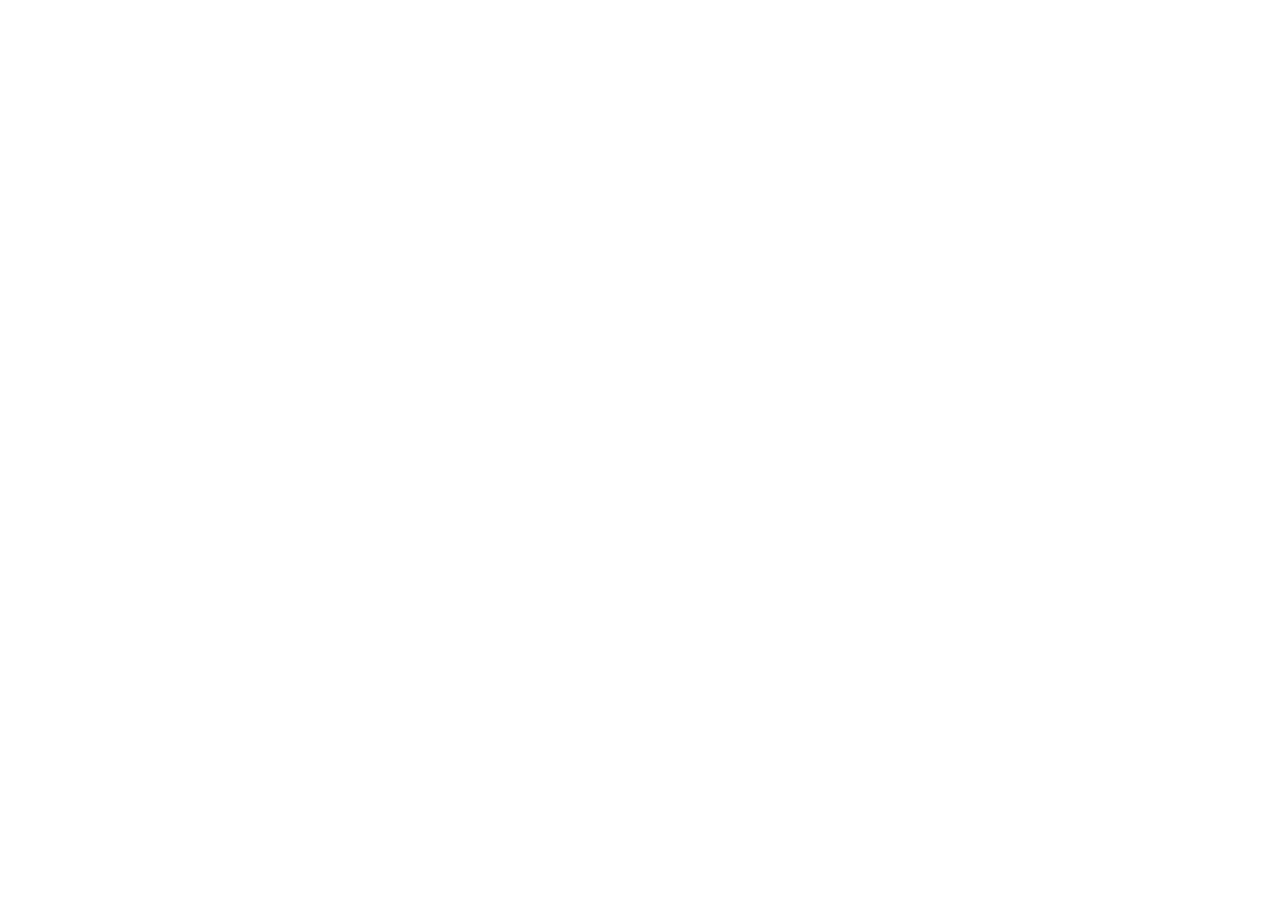
==== class-points-system/index.html @ e916fc28 "发布星芽班级积分系统" ====
<!doctype html>
<html lang="zh-CN">
  <head>
    <meta charset="UTF-8" />
    <meta name="viewport" content="width=device-width, initial-scale=1.0" />
    <meta name="description" content="集学生积分、小组、兑换、排行榜和成长宠物于一体的班级管理系统。" />
    <meta property="og:title" content="星芽班级成长中心" />
    <meta property="og:description" content="让每一次进步都被看见。" />
    <link rel="icon" href="./favicon.svg" />
    <title>星芽班级成长中心</title>
    <script type="module" crossorigin src="./assets/index-COAINzMs.js"></script>
    <link rel="stylesheet" crossorigin href="./assets/index-CB0DY-lt.css">
  </head>
  <body>
    <div id="root"></div>
  </body>
</html>
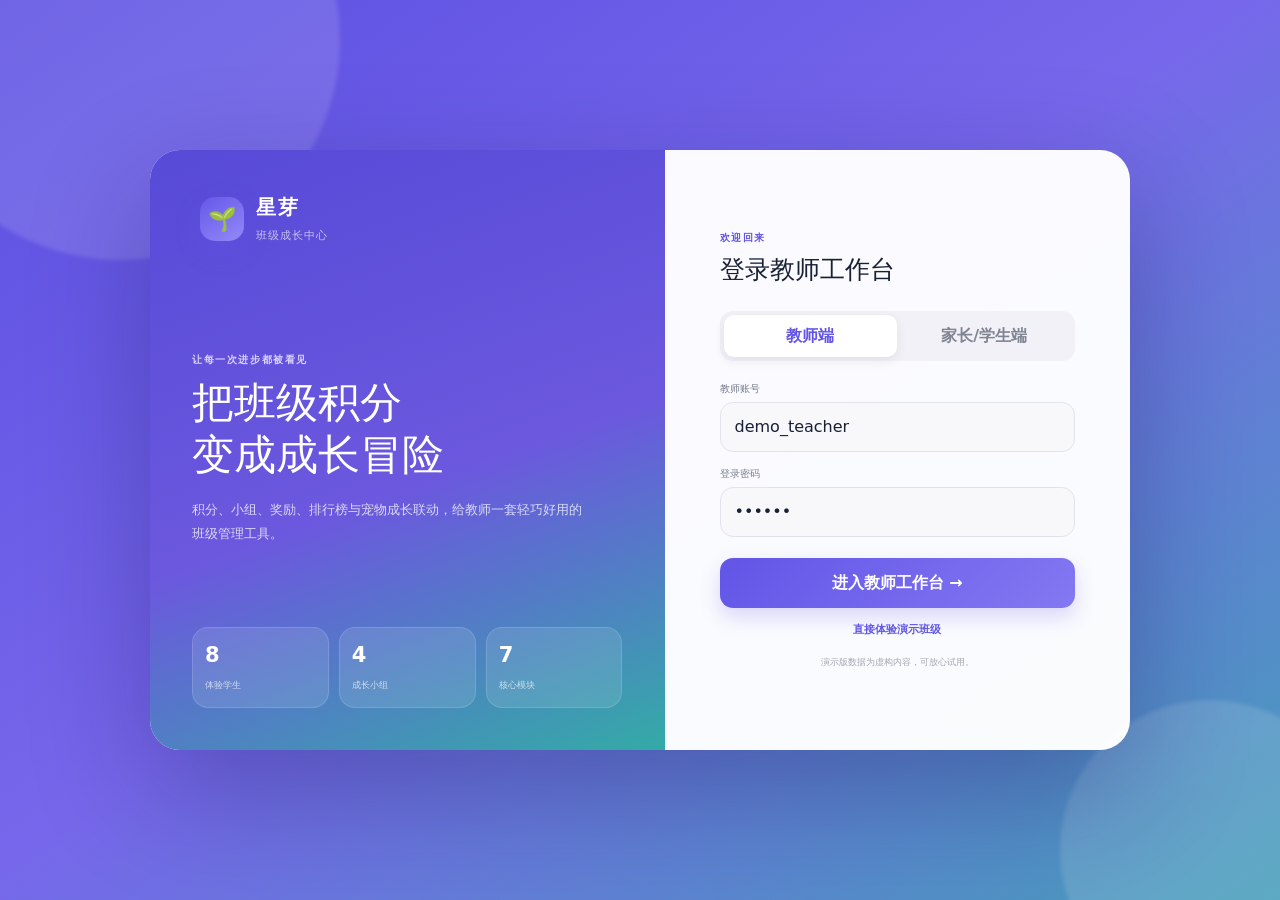
==== commit 8b90135a: "Update class points family portal" ====
--- a/class-points-system/index.html
+++ b/class-points-system/index.html
@@ -8,8 +8,8 @@
     <meta property="og:description" content="让每一次进步都被看见。" />
     <link rel="icon" href="./favicon.svg" />
     <title>星芽班级成长中心</title>
-    <script type="module" crossorigin src="./assets/index-COAINzMs.js"></script>
-    <link rel="stylesheet" crossorigin href="./assets/index-CB0DY-lt.css">
+    <script type="module" crossorigin src="./assets/index-CfrILYjg.js"></script>
+    <link rel="stylesheet" crossorigin href="./assets/index-lGCXI8Pv.css">
   </head>
   <body>
     <div id="root"></div>
--- a/class-points-system/assets/index-lGCXI8Pv.css
+++ b/class-points-system/assets/index-lGCXI8Pv.css
@@ -0,0 +1,2 @@
+/*! tailwindcss v4.2.1 | MIT License | https://tailwindcss.com */
+@layer theme{:root,:host{--font-sans:ui-sans-serif, system-ui, sans-serif, "Apple Color Emoji", "Segoe UI Emoji", "Segoe UI Symbol", "Noto Color Emoji";--font-mono:ui-monospace, SFMono-Regular, Menlo, Monaco, Consolas, "Liberation Mono", "Courier New", monospace;--spacing:.25rem;--default-font-family:var(--font-sans);--default-mono-font-family:var(--font-mono)}}@layer base{*,:after,:before,::backdrop{box-sizing:border-box;border:0 solid;margin:0;padding:0}::file-selector-button{box-sizing:border-box;border:0 solid;margin:0;padding:0}html,:host{-webkit-text-size-adjust:100%;tab-size:4;line-height:1.5;font-family:var(--default-font-family,ui-sans-serif, system-ui, sans-serif, "Apple Color Emoji", "Segoe UI Emoji", "Segoe UI Symbol", "Noto Color Emoji");font-feature-settings:var(--default-font-feature-settings,normal);font-variation-settings:var(--default-font-variation-settings,normal);-webkit-tap-highlight-color:transparent}hr{height:0;color:inherit;border-top-width:1px}abbr:where([title]){-webkit-text-decoration:underline dotted;text-decoration:underline dotted}h1,h2,h3,h4,h5,h6{font-size:inherit;font-weight:inherit}a{color:inherit;-webkit-text-decoration:inherit;-webkit-text-decoration:inherit;-webkit-text-decoration:inherit;-webkit-text-decoration:inherit;text-decoration:inherit}b,strong{font-weight:bolder}code,kbd,samp,pre{font-family:var(--default-mono-font-family,ui-monospace, SFMono-Regular, Menlo, Monaco, Consolas, "Liberation Mono", "Courier New", monospace);font-feature-settings:var(--default-mono-font-feature-settings,normal);font-variation-settings:var(--default-mono-font-variation-settings,normal);font-size:1em}small{font-size:80%}sub,sup{vertical-align:baseline;font-size:75%;line-height:0;position:relative}sub{bottom:-.25em}sup{top:-.5em}table{text-indent:0;border-color:inherit;border-collapse:collapse}:-moz-focusring{outline:auto}progress{vertical-align:baseline}summary{display:list-item}ol,ul,menu{list-style:none}img,svg,video,canvas,audio,iframe,embed,object{vertical-align:middle;display:block}img,video{max-width:100%;height:auto}button,input,select,optgroup,textarea{font:inherit;font-feature-settings:inherit;font-variation-settings:inherit;letter-spacing:inherit;color:inherit;opacity:1;background-color:#0000;border-radius:0}::file-selector-button{font:inherit;font-feature-settings:inherit;font-variation-settings:inherit;letter-spacing:inherit;color:inherit;opacity:1;background-color:#0000;border-radius:0}:where(select:is([multiple],[size])) optgroup{font-weight:bolder}:where(select:is([multiple],[size])) optgroup option{padding-inline-start:20px}::file-selector-button{margin-inline-end:4px}::placeholder{opacity:1}@supports (not ((-webkit-appearance:-apple-pay-button))) or (contain-intrinsic-size:1px){::placeholder{color:currentColor}@supports (color:color-mix(in lab, red, red)){::placeholder{color:color-mix(in oklab, currentcolor 50%, transparent)}}}textarea{resize:vertical}::-webkit-search-decoration{-webkit-appearance:none}::-webkit-date-and-time-value{min-height:1lh;text-align:inherit}::-webkit-datetime-edit{display:inline-flex}::-webkit-datetime-edit-fields-wrapper{padding:0}::-webkit-datetime-edit{padding-block:0}::-webkit-datetime-edit-year-field{padding-block:0}::-webkit-datetime-edit-month-field{padding-block:0}::-webkit-datetime-edit-day-field{padding-block:0}::-webkit-datetime-edit-hour-field{padding-block:0}::-webkit-datetime-edit-minute-field{padding-block:0}::-webkit-datetime-edit-second-field{padding-block:0}::-webkit-datetime-edit-millisecond-field{padding-block:0}::-webkit-datetime-edit-meridiem-field{padding-block:0}::-webkit-calendar-picker-indicator{line-height:1}:-moz-ui-invalid{box-shadow:none}button,input:where([type=button],[type=reset],[type=submit]){appearance:button}::file-selector-button{appearance:button}::-webkit-inner-spin-button{height:auto}::-webkit-outer-spin-button{height:auto}[hidden]:where(:not([hidden=until-found])){display:none!important}}@layer components;@layer utilities{.relative{position:relative}.static{position:static}.start{inset-inline-start:var(--spacing)}.table{display:table}}:root{--ink:#172035;--muted:#7b8498;--line:#e9eaf1;--paper:#fff;--canvas:#f5f6fa;--violet:#6255e7;--violet-2:#8478f2;--mint:#38b7a3;--coral:#ef7c60;--shadow:0 18px 50px #25284c14;--radius:24px}*{box-sizing:border-box}html,body{min-height:100%;color:var(--ink);background:var(--canvas);margin:0;font-family:PingFang SC,Microsoft YaHei,Inter,system-ui,sans-serif}button,input,textarea,select{font:inherit}button{cursor:pointer}body.night{--ink:#ecedf5;--muted:#a6acc0;--line:#343747;--paper:#242632;--canvas:#191b23;--shadow:0 18px 50px #00000040}.app{background:var(--canvas);grid-template-columns:246px minmax(600px,1fr) 314px;min-height:100vh;transition:all .25s;display:grid}.sidebar{background:var(--paper);border-right:1px solid var(--line);z-index:4;flex-direction:column;height:100vh;padding:28px 20px 22px;display:flex;position:sticky;top:0}.brand{align-items:center;gap:12px;padding:0 8px 26px;display:flex}.brand-mark{background:linear-gradient(145deg,#6458e8,#9489f8);border-radius:15px;place-items:center;width:44px;height:44px;font-size:23px;display:grid;box-shadow:0 10px 25px #6255e745}.brand b{letter-spacing:2px;font-size:20px;display:block}.brand span{color:var(--muted);letter-spacing:1px;font-size:11px}.brand.compact{padding:0}.class-switch{background:#f4f2ff;border:1px solid #e6e2ff;border-radius:17px;margin:0 4px 22px;padding:12px 13px}.night .class-switch{background:#2e2a48;border-color:#403b62}.class-switch small{color:#867bd5;margin-bottom:6px;font-weight:700;display:block}.class-switch select{width:100%;color:var(--ink);background:0 0;border:0;outline:none;font-size:13px;font-weight:700}.sidebar nav{flex-direction:column;gap:6px;display:flex}.sidebar nav button{color:#626b7f;text-align:left;background:0 0;border:0;border-radius:14px;align-items:center;gap:12px;padding:12px 14px;font-weight:650;transition:all .2s;display:flex}.sidebar nav button span{font-size:17px}.sidebar nav button:hover,.sidebar nav button.active{color:var(--violet);background:#edeaff;transform:translate(2px)}.night .sidebar nav button{color:#bec2d0}.night .sidebar nav button.active{color:#b4aaff;background:#39334f}.sidebar-foot{border-top:1px solid var(--line);gap:8px;margin-top:auto;padding-top:15px;display:grid}.sidebar-foot button{color:var(--muted);text-align:left;background:0 0;border:0;padding:8px 12px;font-size:12px}.workspace{min-width:0;padding:26px 28px 50px}.topbar{justify-content:space-between;align-items:center;height:78px;margin-bottom:22px;display:flex}.topbar h1{margin:2px 0;font-size:26px}.eyebrow{text-transform:uppercase;letter-spacing:1.6px;color:var(--violet);font-size:10px;font-weight:800;display:block}.eyebrow.light{color:#d8d2ff}.top-actions,.toolbar{align-items:center;gap:10px;display:flex}.save-state{color:var(--muted);align-items:center;gap:7px;font-size:11px;display:flex}.save-state i{background:#44b99e;border-radius:50%;width:7px;height:7px;box-shadow:0 0 0 4px #44b99e1f}.ghost-btn,.avatar-btn{border:1px solid var(--line);background:var(--paper);color:var(--ink);border-radius:12px;padding:9px 13px;font-size:12px;font-weight:700}.avatar-btn{align-items:center;gap:8px;display:flex}.avatar-btn b{width:28px;height:28px;color:var(--violet);background:#e7e3ff;border-radius:10px;place-items:center;display:grid}.content-wrap{flex-direction:column;gap:18px;display:flex}.metric-row{grid-template-columns:repeat(3,1fr);gap:15px;display:grid}.metric{background:var(--paper);border:1px solid var(--line);border-radius:20px;gap:14px;padding:18px;display:flex;box-shadow:0 7px 25px #1f224309}.metric>span{background:#f0edff;border-radius:15px;place-items:center;width:47px;height:47px;font-size:21px;display:grid}.night .metric>span{background:#39334f}.metric small{color:var(--muted);font-size:11px}.metric strong{margin-top:2px;font-size:25px;line-height:1.2;display:block}.metric p{color:#48aa98;margin:3px 0 0;font-size:10px}.panel{background:var(--paper);border:1px solid var(--line);border-radius:var(--radius);padding:22px;box-shadow:0 8px 30px #21234609}.add-panel{grid-template-columns:1.2fr 1fr 1fr auto;align-items:center;gap:14px;display:grid}.add-panel h2,.inline-form h2{margin:3px 0 5px;font-size:18px}.add-panel p{color:var(--muted);margin:0;font-size:11px}.add-panel textarea{resize:none;height:76px}.panel input,.panel textarea,.panel select,.group-card select,.modal select,.parent-hero select{border:1px solid var(--line);background:var(--canvas);width:100%;color:var(--ink);border-radius:12px;outline:none;padding:10px 12px}.panel input:focus,.panel textarea:focus,.panel select:focus{border-color:#aba1f5;box-shadow:0 0 0 3px #6255e714}.primary-btn{color:#fff;white-space:nowrap;background:linear-gradient(135deg,#6255e7,#8478f2);border:0;border-radius:13px;padding:11px 17px;font-weight:750;box-shadow:0 9px 20px #6255e738}.section-title{justify-content:space-between;align-items:center;margin-bottom:18px;display:flex}.section-title h2{margin:3px 0 0;font-size:20px}.section-title h2 small{color:var(--muted);font-size:11px;font-weight:600}.toolbar input{width:160px!important}.toolbar select{width:auto!important}.student-grid{grid-template-columns:repeat(2,minmax(0,1fr));gap:11px;display:grid}.student-card{border:1px solid var(--line);background:linear-gradient(145deg,var(--paper),var(--paper));border-radius:18px;grid-template-columns:42px 1fr auto;align-items:center;gap:10px;padding:14px;display:grid;position:relative}@supports (color:color-mix(in lab, red, red)){.student-card{background:linear-gradient(145deg,var(--paper),color-mix(in srgb,var(--paper) 85%,#f1efff))}}.student-card{transition:all .2s}.student-card:hover{transform:translateY(-2px);box-shadow:0 12px 25px #1f224312}.student-rank{color:#b5b9c7;font-size:9px;font-weight:800;position:absolute;top:7px;right:9px}.student-avatar{width:40px;height:40px;color:var(--violet);background:#edeaff;border-radius:13px;place-items:center;font-weight:800;display:grid}.student-info h3{margin:0;font-size:14px}.student-info span{color:var(--muted);font-size:10px}.student-points{text-align:right}.student-points strong{font-size:20px}.student-points span{color:var(--muted);letter-spacing:1px;font-size:8px;display:block}.student-actions{grid-column:1/-1;grid-template-columns:46px 46px 1fr;gap:6px;display:grid}.student-actions button{color:#168575;background:#edf7f5;border:0;border-radius:9px;padding:7px;font-size:10px;font-weight:750}.student-actions button:nth-child(2){color:#d15e46;background:#fff0ed}.student-actions button:last-child{color:var(--violet);background:#f1effe}.leader{border-left:1px solid var(--line);background:var(--paper);z-index:3;height:100vh;padding:28px 22px;position:sticky;top:0}.leader-head{justify-content:space-between;align-items:center;display:flex}.leader-head h2{margin:4px 0;font-size:19px}.leader-head>span{font-size:30px}.leader-tabs{background:var(--canvas);border-radius:12px;margin:18px 0 13px;padding:4px;display:flex}.leader-tabs button{color:var(--muted);background:0 0;border:0;border-radius:9px;flex:1;padding:7px;font-size:11px;font-weight:700}.leader-tabs button.active{background:var(--paper);color:var(--violet);box-shadow:0 3px 10px #282a4814}.leader-list{flex-direction:column;display:flex}.leader-row{border-bottom:1px solid var(--line);grid-template-columns:28px 1fr auto;align-items:center;gap:9px;padding:12px 4px;display:grid}.leader-row i{text-align:center;font-size:17px;font-style:normal}.leader-row b{font-size:12px;display:block}.leader-row span{color:var(--muted);font-size:9px}.leader-row strong{color:var(--violet);font-size:15px}.star-card{color:#fff;background:linear-gradient(145deg,#6558e8,#8174ed);border-radius:18px;margin-top:18px;padding:16px;box-shadow:0 15px 28px #6255e738}.star-card>span{letter-spacing:1px;opacity:.8;font-size:10px}.star-card>div{justify-content:space-between;align-items:center;margin-top:8px;display:flex}.star-card b{font-size:17px}.star-card button{color:#fff;background:#fff3;border:0;border-radius:10px;padding:7px 9px;font-size:10px;font-weight:700}.inline-form{align-items:center;gap:12px;display:flex}.inline-form>div{min-width:190px;margin-right:auto}.inline-form input{max-width:240px}.rule-form input:nth-of-type(2),.gift-form input:nth-of-type(2),.gift-form input:nth-of-type(3){max-width:115px}.inline-form select{max-width:150px}.group-grid{grid-template-columns:repeat(2,1fr);gap:16px;display:grid}.group-card{background:var(--paper);border:1px solid var(--line);border-top:4px solid var(--group);border-radius:22px;padding:20px;box-shadow:0 8px 30px #2123460a}.group-head{justify-content:space-between;align-items:flex-start;display:flex}.group-head>span{background:var(--group);border-radius:11px;width:34px;height:34px}@supports (color:color-mix(in lab, red, red)){.group-head>span{background:color-mix(in srgb,var(--group) 14%,transparent)}}.group-head>span{color:var(--group);place-items:center;font-weight:900;display:grid}.group-head div{text-align:right}.group-head small{color:var(--muted);font-size:9px;display:block}.group-head strong{color:var(--group);font-size:22px}.group-card h2{margin:14px 0 2px;font-size:18px}.group-card p{color:var(--muted);margin:0 0 12px;font-size:10px}.member-chips{flex-wrap:wrap;gap:6px;min-height:38px;display:flex}.member-chips span{background:var(--canvas);border:1px solid var(--line);border-radius:20px;padding:5px 9px;font-size:10px}.group-card select{margin-top:13px;font-size:10px}.pill{color:var(--violet);background:#f0edff;border-radius:18px;padding:6px 10px;font-size:10px;font-weight:750}.rules-columns{grid-template-columns:repeat(2,1fr);gap:16px;display:grid}.rule-column{background:var(--canvas);border-radius:16px;padding:14px}.rule-column h3{color:var(--muted);margin:0 0 9px;font-size:12px}.rule-item{background:var(--paper);border:1px solid var(--line);border-radius:11px;grid-template-columns:1fr auto 18px;align-items:center;gap:7px;margin-bottom:7px;padding:9px 10px;font-size:11px;display:grid}.rule-item b.plus,.modal-rules b.plus{color:#15947f}.rule-item b.minus,.modal-rules b.minus{color:#df654b}.rule-item button{color:#b4b8c5;background:0 0;border:0}.gift-grid{grid-template-columns:repeat(3,1fr);gap:16px;display:grid}.gift-card{background:var(--paper);border:1px solid var(--line);border-radius:22px;padding:20px;position:relative;box-shadow:0 9px 28px #2326490b}.gift-icon{background:linear-gradient(145deg,#f3efff,#e9f6f4);border-radius:20px;place-items:center;width:62px;height:62px;font-size:34px;display:grid}.gift-icon.big{margin:0 auto 10px}.gift-card .stock{color:#158977;background:#edf7f5;border-radius:13px;padding:5px 8px;font-size:9px;font-weight:750;position:absolute;top:15px;right:15px}.gift-card h2{margin:15px 0 5px;font-size:16px}.gift-card p{color:var(--muted);min-height:30px;font-size:10px}.gift-card>div:last-child{justify-content:space-between;align-items:center;margin-top:12px;display:flex}.gift-card strong{color:var(--violet);font-size:19px}.gift-card strong small{font-size:9px}.gift-card button{color:var(--violet);background:#eeeaff;border:0;border-radius:10px;padding:8px 12px;font-size:10px;font-weight:750}.pet-world{background:linear-gradient(180deg,#f4f0ff 0,var(--canvas) 45%);border-radius:28px;margin:-8px;padding:8px}.night .pet-world{background:linear-gradient(180deg,#2e2a48 0,var(--canvas) 45%)}.pet-banner{color:#fff;background:linear-gradient(120deg,#6657e8,#8a72ed 55%,#52bdb1);border-radius:26px;justify-content:space-between;align-items:center;min-height:180px;padding:30px;display:flex;overflow:hidden}.pet-banner h2{max-width:620px;margin:5px 0;font-size:24px}.pet-banner p{opacity:.78;max-width:590px;font-size:11px}.planet{filter:drop-shadow(0 16px 18px #12113c40);font-size:92px;animation:4s ease-in-out infinite float}.pet-grid{grid-template-columns:repeat(3,1fr);gap:14px;display:grid}.pet-card{background:var(--paper);border:1px solid var(--line);border-radius:21px;padding:14px}.pet-sky{background:linear-gradient(#d9eeff,#f5eaff);border-radius:16px;place-items:center;height:110px;display:grid;position:relative;overflow:hidden}.pet-sky>span{font-size:64px;animation:3.5s ease-in-out infinite float}.pet-sky i{font-size:13px;font-style:normal;position:absolute;top:7px;right:8px}.pet-owner{justify-content:space-between;align-items:center;margin-top:12px;display:flex}.pet-owner small,.pet-card>small{color:var(--muted);font-size:9px}.pet-owner h3{margin:2px 0;font-size:15px}.pet-owner b{color:var(--violet);font-size:11px}.energy{background:var(--canvas);border-radius:9px;height:7px;margin:8px 0 4px;overflow:hidden}.energy i{background:linear-gradient(90deg,#5ad1a9,#f4ca65);border-radius:9px;height:100%;display:block}.pet-actions{grid-template-columns:1fr 1fr;gap:7px;margin-top:10px;display:grid}.pet-actions button{color:#178674;background:#edf7f5;border:0;border-radius:10px;padding:8px;font-size:10px;font-weight:700}.pet-actions button:last-child{color:var(--violet);background:#f0edff}@keyframes float{50%{transform:translateY(-8px)rotate(2deg)}}.tool-grid{grid-template-columns:repeat(3,1fr);gap:16px;display:grid}.tool-card{background:var(--paper);border:1px solid var(--line);text-align:center;min-height:360px;box-shadow:var(--shadow);border-radius:26px;flex-direction:column;align-items:center;padding:25px;display:flex}.tool-icon{background:#eeeaff;border-radius:24px;place-items:center;width:74px;height:74px;margin-bottom:22px;font-size:34px;display:grid}.tool-card h2{margin:5px}.tool-card p{color:var(--muted);font-size:11px;line-height:1.7}.picker-result,.timer{color:var(--violet);margin:34px 0;font-size:28px;font-weight:850}.tool-card .primary-btn{margin-top:auto}.timer{font-variant-numeric:tabular-nums;font-size:38px}.timer-card>div:last-child{gap:8px;margin-top:auto;display:flex}.timer-card button{color:var(--violet);background:#eeeaff;border:0;border-radius:11px;padding:9px 13px;font-size:10px;font-weight:700}.draw-card{background:linear-gradient(155deg,#fff,var(--paper) 55%,#fff3df)}.history-list{flex-direction:column;display:flex}.history-row{border-bottom:1px solid var(--line);grid-template-columns:38px 1fr auto 74px;align-items:center;gap:11px;padding:12px 4px;display:grid}.history-avatar{width:36px;height:36px;color:var(--violet);background:#eeeaff;border-radius:12px;place-items:center;font-size:11px;font-weight:800;display:grid}.history-row b{font-size:12px;display:block}.history-row span{color:var(--muted);font-size:10px}.history-row strong{font-size:14px}.history-row .positive{color:#18967f}.history-row .negative{color:#dc654d}.history-row time{color:var(--muted);text-align:right;font-size:9px}.modal-backdrop{-webkit-backdrop-filter:blur(7px);backdrop-filter:blur(7px);z-index:20;background:#10112373;place-items:center;padding:20px;display:grid;position:fixed;inset:0}.modal{background:var(--paper);border-radius:26px;width:min(500px,95vw);max-height:82vh;padding:28px;position:relative;overflow:auto;box-shadow:0 30px 90px #0a0c234d}.modal h2{margin:4px 0}.modal>p{color:var(--muted);font-size:12px}.modal-x{background:var(--canvas);color:var(--ink);border:0;border-radius:12px;width:34px;height:34px;font-size:20px;position:absolute;top:14px;right:16px}.modal-rules{gap:8px;margin-top:18px;display:grid}.modal-rules button{border:1px solid var(--line);background:var(--canvas);color:var(--ink);border-radius:12px;justify-content:space-between;padding:11px 12px;display:flex}.redeem-modal{text-align:center}.redeem-modal label{text-align:left;margin:18px 0;display:block}.redeem-modal label span{color:var(--muted);margin-bottom:5px;font-size:10px;display:block}.redeem-modal .primary-btn{width:100%}.toast{z-index:30;color:#fff;background:#1f2230;border-radius:14px;padding:11px 18px;font-size:12px;font-weight:700;position:fixed;bottom:30px;left:50%;transform:translate(-50%);box-shadow:0 15px 40px #0000003b}.login-page{background:linear-gradient(145deg,#5b4fe2 0,#7767eb 48%,#33b2a7 120%);place-items:center;min-height:100vh;padding:28px;display:grid;position:relative;overflow:hidden}.orb{filter:blur(2px);background:#ffffff21;border-radius:50%;position:absolute}.orb-one{width:440px;height:440px;top:-180px;left:-100px}.orb-two{width:300px;height:300px;bottom:-100px;right:-80px}.login-card{z-index:1;background:#fffffff7;border-radius:30px;grid-template-columns:1.05fr .95fr;width:min(980px,96vw);min-height:600px;display:grid;position:relative;overflow:hidden;box-shadow:0 40px 120px #16135352}.login-story{color:#fff;background:linear-gradient(160deg,#5043d6f5,#624edcf0 55%,#22a49feb);flex-direction:column;padding:42px;display:flex}.login-story .brand span{color:#ffffffa6}.story-copy{margin:auto 0}.story-copy h1{margin:10px 0 18px;font-size:42px;line-height:1.22}.story-copy p{color:#ffffffc2;max-width:400px;font-size:13px;line-height:1.85}.login-stats{grid-template-columns:repeat(3,1fr);gap:10px;display:grid}.login-stats div{background:#ffffff1c;border:1px solid #ffffff24;border-radius:16px;padding:12px}.login-stats b{font-size:21px;display:block}.login-stats span{opacity:.7;font-size:9px}.login-form{flex-direction:column;justify-content:center;padding:60px 55px;display:flex}.login-form h2{margin:6px 0 22px;font-size:25px}.role-tabs{background:#f2f1f7;border-radius:13px;margin-bottom:20px;padding:4px;display:flex}.role-tabs button{color:#7f8492;background:0 0;border:0;border-radius:10px;flex:1;padding:9px;font-weight:750}.role-tabs button.active{color:var(--violet);background:#fff;box-shadow:0 4px 12px #25284c14}.login-form label{margin-bottom:14px;display:block}.login-form label span{color:#777f91;margin-bottom:6px;font-size:10px;display:block}.login-form input{background:#f8f8fb;border:1px solid #e3e4eb;border-radius:13px;outline:none;width:100%;padding:12px 14px}.login-submit{width:100%;margin-top:7px;padding:13px}.demo-link{color:var(--violet);background:0 0;border:0;margin-top:14px;font-size:11px;font-weight:750}.login-note{text-align:center;color:#a2a6b2;margin-top:18px;font-size:9px}.mobile-brand{display:none}.parent-page{background:#f4f5fa;min-height:100vh}.parent-top{background:#fff;border-bottom:1px solid #e8e9ef;justify-content:space-between;align-items:center;height:76px;padding:0 max(24px,50vw - 560px);display:flex}.parent-shell{width:min(1120px,100% - 40px);margin:0 auto;padding:35px 0 60px}.parent-hero{color:#fff;background:linear-gradient(120deg,#6456e7,#8673ee 65%,#48b9ab);border-radius:26px;justify-content:space-between;align-items:center;padding:28px 30px;display:flex}.parent-hero h1{margin:5px 0;font-size:28px}.parent-hero p{opacity:.75;font-size:11px}.parent-hero select{color:#fff;background:#ffffff2e;border-color:#ffffff4d;width:190px}.parent-grid{grid-template-columns:.8fr 1.4fr 1fr;gap:16px;margin:18px 0;display:grid}.parent-score,.pet-showcase,.badge-showcase{background:#fff;border:1px solid #e8e9ef;border-radius:22px;padding:22px}.parent-score span,.pet-showcase span,.badge-showcase>span{color:#818899;font-size:10px}.parent-score strong{color:var(--violet);font-size:54px;line-height:1.1;display:block}.parent-score small,.pet-showcase small{color:#8990a0;font-size:9px}.pet-showcase{align-items:center;gap:18px;display:flex}.big-pet{font-size:64px}.pet-showcase h2{margin:3px 0;font-size:18px}.badge-showcase>div{align-items:center;gap:10px;margin-top:20px;display:flex}.badge-showcase b{background:#f3efff;border-radius:17px;place-items:center;width:53px;height:53px;font-size:30px;display:grid}.badge-showcase small{color:#9297a6;font-size:10px}.portal-actions{align-items:center;gap:12px;display:flex}.mode-switch{background:#f0eff7;border-radius:12px;padding:4px;display:flex}.mode-switch button,.parent-tabs button{color:#747b8c;background:0 0;border:0;font-weight:750}.mode-switch button{border-radius:9px;padding:8px 12px;font-size:11px}.mode-switch button.active{color:var(--violet);background:#fff;box-shadow:0 4px 14px #282a4814}.parent-tabs{background:#fff;border:1px solid #e8e9ef;border-radius:16px;gap:6px;margin:18px 0;padding:5px;display:flex}.parent-tabs button{border-radius:11px;padding:11px 18px;position:relative}.parent-tabs button.active{color:var(--violet);background:#eeeaff}.parent-tabs b{min-width:18px;height:18px;color:var(--violet);background:#f0edff;border-radius:9px;place-items:center;margin-left:5px;font-size:9px;display:inline-grid}.parent-stats{grid-template-columns:repeat(3,1fr) 1.3fr;gap:14px;margin-bottom:16px;display:grid}.parent-stat,.parent-stats .pet-showcase{background:#fff;border:1px solid #e8e9ef;border-radius:22px;padding:21px}.parent-stat span{color:#818899;font-size:10px;display:block}.parent-stat strong{margin:4px 0;font-size:42px;line-height:1.15;display:block}.parent-stat small{color:#949aaa;font-size:9px}.parent-stat.school strong{color:#6255e7}.parent-stat.family strong{color:#18a58f}.parent-stat.total strong{color:#e37456}.parent-stats .pet-showcase{min-width:0}.parent-stats .pet-showcase>div:last-child{flex:1;min-width:0}.parent-overview-grid{grid-template-columns:1fr 1fr;gap:16px;display:grid}.read-only-badge{color:#72798a;background:#f0f2f6;border-radius:14px;padding:6px 9px;font-size:9px;font-weight:750}.family-layout{grid-template-columns:340px minmax(0,1fr);gap:16px;display:grid}.family-editor h2{margin:5px 0 18px}.family-editor label{margin-bottom:13px;display:block}.family-editor label>span{color:#7d8495;margin-bottom:6px;font-size:10px;display:block}.family-editor textarea{resize:vertical;height:82px}.family-editor>.primary-btn{width:100%;margin-top:4px}.editor-row{grid-template-columns:1fr 1fr;gap:10px;display:grid}.task-board.wide,.family-reward-board.wide{grid-column:1/-1}.family-task-list{gap:10px;display:grid}.family-task{background:#fbfbfd;border:1px solid #e8e9ef;border-radius:17px;grid-template-columns:38px minmax(0,1fr) auto;align-items:center;gap:12px;padding:14px;display:grid}.family-task.completed{opacity:.72}.family-task.submitted{background:#fffdf7;border-color:#f0d89a}.task-check{width:36px;height:36px;color:var(--violet);background:#eeeaff;border-radius:12px;place-items:center;font-weight:900;display:grid}.family-task.completed .task-check{color:#15947f;background:#e4f6f1}.family-task.submitted .task-check{color:#c58a18;background:#fff1cf}.task-copy>div{align-items:center;gap:8px;display:flex}.task-copy h3{margin:0;font-size:13px}.task-copy p{color:#7d8495;margin:5px 0;font-size:10px}.task-copy small{color:#949aaa;font-size:9px}.task-copy small b{color:#16927d}.task-status{color:#777e90;white-space:nowrap;background:#f0eff7;border-radius:10px;padding:4px 7px;font-size:8px}.family-task.completed .task-status{color:#15947f;background:#e4f6f1}.family-task.submitted .task-status{color:#a9791e;background:#fff1cf}.task-actions{flex-wrap:wrap;justify-content:flex-end;gap:6px;display:flex}.task-actions button{color:var(--violet);background:#f0edff;border:0;border-radius:9px;padding:7px 10px;font-size:9px;font-weight:750}.task-actions .approve,.task-actions .submit{color:#168b78;background:#e4f6f1}.task-actions .delete{color:#d15e46;background:#fff0ed}.family-reward-grid{grid-template-columns:repeat(3,minmax(0,1fr));gap:12px;display:grid}.family-reward-grid article{background:#fbfbfd;border:1px solid #e8e9ef;border-radius:18px;padding:18px}.family-reward-grid article>span{font-size:31px}.family-reward-grid h3{min-height:38px;margin:12px 0 5px;font-size:13px}.family-reward-grid strong{color:var(--violet);font-size:18px;display:block}.family-reward-grid strong small{font-size:9px}.family-reward-grid button{width:100%;color:var(--violet);background:#eeeaff;border:0;border-radius:10px;margin-top:14px;padding:9px;font-size:10px;font-weight:750}.family-reward-grid button:disabled{cursor:not-allowed;color:#a9aeba;background:#f0f1f4}.empty-state{color:#a1a7b5;align-content:center;place-items:center;min-height:120px;display:grid}.empty-state span{font-size:22px}.empty-state p{font-size:11px}.privacy-note{z-index:8;color:#fff;white-space:nowrap;background:#202335;border-radius:20px;padding:9px 15px;font-size:9px;position:fixed;bottom:16px;left:50%;transform:translate(-50%);box-shadow:0 10px 30px #181b3333}@media (width<=1260px){.app{grid-template-columns:220px minmax(0,1fr)}.leader{border:1px solid var(--line);border-radius:24px;grid-column:2;height:auto;margin:0 28px 32px;position:static}.leader-list{grid-template-columns:1fr 1fr;column-gap:24px;display:grid}.student-grid,.metric-row,.gift-grid,.pet-grid{grid-template-columns:repeat(3,1fr)}}@media (width<=1040px){.student-grid{grid-template-columns:repeat(2,1fr)}.add-panel{grid-template-columns:1fr 1fr}.add-panel>div{grid-column:1/-1}.group-grid{grid-template-columns:1fr}.tool-grid{grid-template-columns:1fr 1fr}.gift-grid,.pet-grid{grid-template-columns:repeat(2,1fr)}.parent-grid{grid-template-columns:1fr 1fr}.badge-showcase{grid-column:1/-1}.parent-stats{grid-template-columns:repeat(3,1fr)}.parent-stats .pet-showcase{grid-column:1/-1}.family-layout{grid-template-columns:300px minmax(0,1fr)}.family-reward-grid{grid-template-columns:repeat(2,minmax(0,1fr))}}@media (width<=780px){.app{padding-bottom:76px;display:block}.sidebar{border:0;border-top:1px solid var(--line);z-index:10;height:70px;padding:8px 6px;display:block;position:fixed;inset:auto 0 0}.sidebar>.brand,.class-switch,.sidebar-foot{display:none}.sidebar nav{scrollbar-width:none;flex-direction:row;justify-content:flex-start;height:100%;display:flex;overflow-x:auto}.sidebar nav::-webkit-scrollbar{display:none}.sidebar nav button{text-align:center;flex-direction:column;flex:none;justify-content:center;gap:2px;min-width:64px;padding:7px;font-size:8px;display:flex}.sidebar nav button span{font-size:16px}.workspace{padding:18px 14px}.topbar{height:62px}.topbar h1{font-size:20px}.save-state,.top-actions>.ghost-btn,.avatar-btn{padding:8px;font-size:0}.avatar-btn b{font-size:11px}.metric-row{grid-template-columns:1fr 1fr}.metric-row .metric:last-child{grid-column:1/-1}.add-panel{grid-template-columns:1fr}.add-panel>div{grid-column:auto}.student-grid,.rules-columns,.gift-grid,.pet-grid,.tool-grid{grid-template-columns:1fr}.inline-form{flex-direction:column;align-items:stretch}.inline-form>div{width:100%}.inline-form input,.inline-form select{max-width:none!important}.pet-banner{padding:22px}.pet-banner h2{font-size:19px}.planet{font-size:58px}.leader{margin:0 14px 20px}.leader-list{display:block}.login-card{grid-template-columns:1fr;min-height:0}.login-story{display:none}.login-form{padding:38px 28px}.mobile-brand{margin-bottom:30px;display:block}.parent-shell{width:calc(100% - 24px);padding-top:16px}.parent-hero{flex-direction:column;align-items:flex-start;gap:15px}.parent-hero select{width:100%}.parent-grid{grid-template-columns:1fr}.badge-showcase{grid-column:auto}.parent-top{gap:10px;height:auto;min-height:76px;padding:10px 14px}.parent-top .brand span{display:none}.parent-top .brand b{font-size:17px}.portal-actions{gap:7px}.mode-switch button{padding:8px 9px}.parent-tabs{white-space:nowrap;overflow-x:auto}.parent-tabs button{flex:1;padding:10px 12px}.parent-stats,.parent-overview-grid,.family-layout{grid-template-columns:1fr}.parent-stats .pet-showcase,.task-board.wide,.family-reward-board.wide{grid-column:auto}.family-task{grid-template-columns:34px minmax(0,1fr)}.task-actions{grid-column:1/-1;justify-content:flex-end}.family-reward-grid{grid-template-columns:1fr 1fr}.privacy-note{white-space:normal;text-align:center;max-width:calc(100% - 24px);bottom:10px}.toolbar{flex-wrap:wrap}.section-title{flex-direction:column;align-items:flex-start;gap:12px}.toolbar input{width:100%!important}.history-row{grid-template-columns:36px 1fr auto}.history-row time{display:none}}@media (width<=480px){.parent-top .brand{display:none}.portal-actions{justify-content:space-between;width:100%}.family-reward-grid,.editor-row{grid-template-columns:1fr}.parent-stats{grid-template-columns:1fr 1fr}.parent-stats .pet-showcase{grid-column:1/-1}.parent-stat strong{font-size:35px}.parent-hero h1{font-size:23px}.family-task{padding:12px}.task-copy>div{flex-direction:column;align-items:flex-start}.parent-tabs button{font-size:11px}.privacy-note{font-size:8px}}
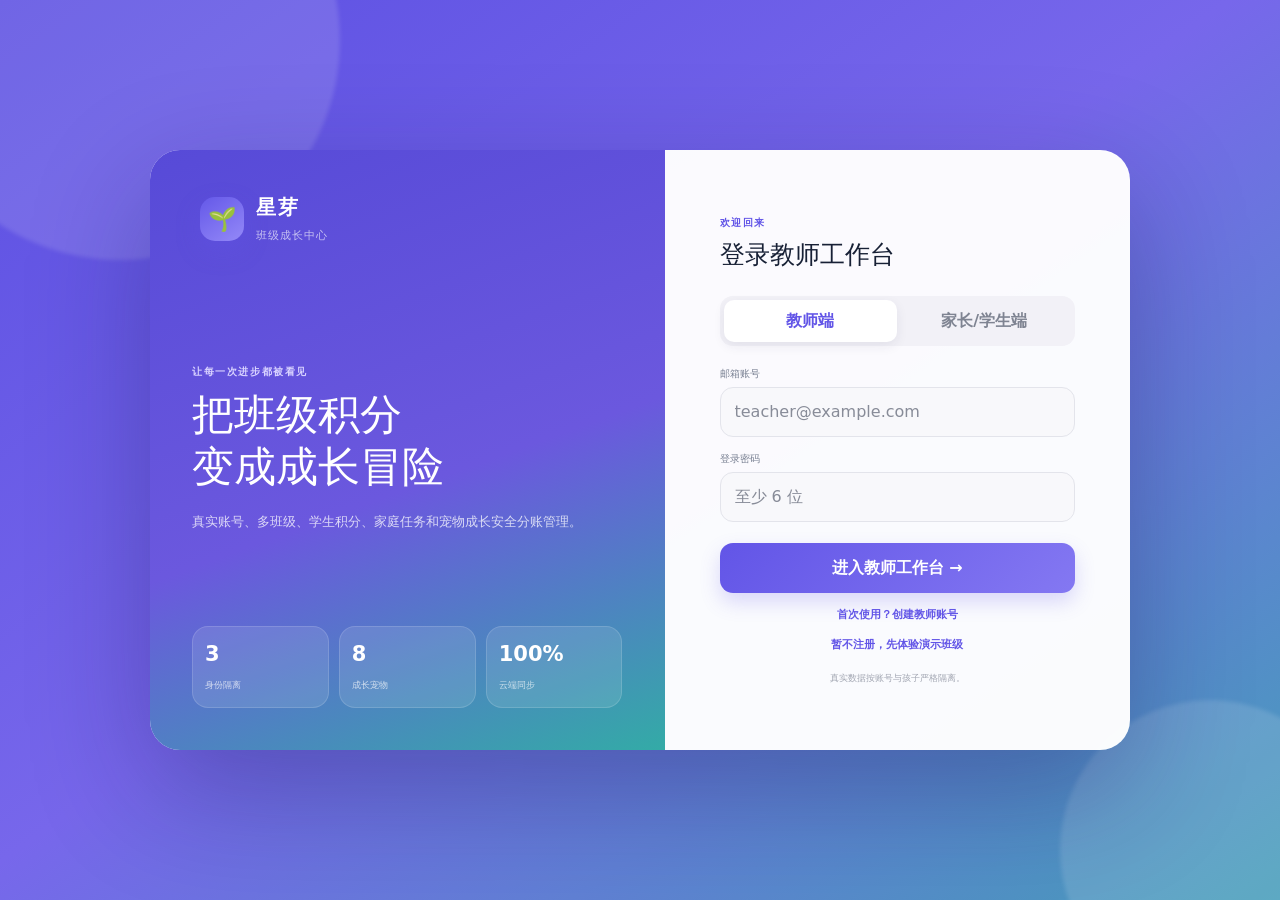
==== commit bf4a05e5: "发布 Supabase 真实账号版星芽课堂" ====
--- a/class-points-system/index.html
+++ b/class-points-system/index.html
@@ -8,8 +8,11 @@
     <meta property="og:description" content="让每一次进步都被看见。" />
     <link rel="icon" href="./favicon.svg" />
     <title>星芽班级成长中心</title>
-    <script type="module" crossorigin src="./assets/index-CfrILYjg.js"></script>
-    <link rel="stylesheet" crossorigin href="./assets/index-lGCXI8Pv.css">
+    <script type="module" crossorigin src="./assets/index-Yn-H9ZFd.js"></script>
+    <link rel="modulepreload" crossorigin href="./assets/rolldown-runtime-jpDsebLB.js">
+    <link rel="modulepreload" crossorigin href="./assets/supabase-CNf5BcMR.js">
+    <link rel="modulepreload" crossorigin href="./assets/react-B0ZntvhZ.js">
+    <link rel="stylesheet" crossorigin href="./assets/index-Dw3AsCBD.css">
   </head>
   <body>
     <div id="root"></div>
--- a/class-points-system/assets/index-Dw3AsCBD.css
+++ b/class-points-system/assets/index-Dw3AsCBD.css
@@ -0,0 +1,2 @@
+/*! tailwindcss v4.2.1 | MIT License | https://tailwindcss.com */
+@layer theme{:root,:host{--font-sans:ui-sans-serif, system-ui, sans-serif, "Apple Color Emoji", "Segoe UI Emoji", "Segoe UI Symbol", "Noto Color Emoji";--font-mono:ui-monospace, SFMono-Regular, Menlo, Monaco, Consolas, "Liberation Mono", "Courier New", monospace;--spacing:.25rem;--default-font-family:var(--font-sans);--default-mono-font-family:var(--font-mono)}}@layer base{*,:after,:before,::backdrop{box-sizing:border-box;border:0 solid;margin:0;padding:0}::file-selector-button{box-sizing:border-box;border:0 solid;margin:0;padding:0}html,:host{-webkit-text-size-adjust:100%;tab-size:4;line-height:1.5;font-family:var(--default-font-family,ui-sans-serif, system-ui, sans-serif, "Apple Color Emoji", "Segoe UI Emoji", "Segoe UI Symbol", "Noto Color Emoji");font-feature-settings:var(--default-font-feature-settings,normal);font-variation-settings:var(--default-font-variation-settings,normal);-webkit-tap-highlight-color:transparent}hr{height:0;color:inherit;border-top-width:1px}abbr:where([title]){-webkit-text-decoration:underline dotted;text-decoration:underline dotted}h1,h2,h3,h4,h5,h6{font-size:inherit;font-weight:inherit}a{color:inherit;-webkit-text-decoration:inherit;-webkit-text-decoration:inherit;-webkit-text-decoration:inherit;-webkit-text-decoration:inherit;text-decoration:inherit}b,strong{font-weight:bolder}code,kbd,samp,pre{font-family:var(--default-mono-font-family,ui-monospace, SFMono-Regular, Menlo, Monaco, Consolas, "Liberation Mono", "Courier New", monospace);font-feature-settings:var(--default-mono-font-feature-settings,normal);font-variation-settings:var(--default-mono-font-variation-settings,normal);font-size:1em}small{font-size:80%}sub,sup{vertical-align:baseline;font-size:75%;line-height:0;position:relative}sub{bottom:-.25em}sup{top:-.5em}table{text-indent:0;border-color:inherit;border-collapse:collapse}:-moz-focusring{outline:auto}progress{vertical-align:baseline}summary{display:list-item}ol,ul,menu{list-style:none}img,svg,video,canvas,audio,iframe,embed,object{vertical-align:middle;display:block}img,video{max-width:100%;height:auto}button,input,select,optgroup,textarea{font:inherit;font-feature-settings:inherit;font-variation-settings:inherit;letter-spacing:inherit;color:inherit;opacity:1;background-color:#0000;border-radius:0}::file-selector-button{font:inherit;font-feature-settings:inherit;font-variation-settings:inherit;letter-spacing:inherit;color:inherit;opacity:1;background-color:#0000;border-radius:0}:where(select:is([multiple],[size])) optgroup{font-weight:bolder}:where(select:is([multiple],[size])) optgroup option{padding-inline-start:20px}::file-selector-button{margin-inline-end:4px}::placeholder{opacity:1}@supports (not ((-webkit-appearance:-apple-pay-button))) or (contain-intrinsic-size:1px){::placeholder{color:currentColor}@supports (color:color-mix(in lab, red, red)){::placeholder{color:color-mix(in oklab, currentcolor 50%, transparent)}}}textarea{resize:vertical}::-webkit-search-decoration{-webkit-appearance:none}::-webkit-date-and-time-value{min-height:1lh;text-align:inherit}::-webkit-datetime-edit{display:inline-flex}::-webkit-datetime-edit-fields-wrapper{padding:0}::-webkit-datetime-edit{padding-block:0}::-webkit-datetime-edit-year-field{padding-block:0}::-webkit-datetime-edit-month-field{padding-block:0}::-webkit-datetime-edit-day-field{padding-block:0}::-webkit-datetime-edit-hour-field{padding-block:0}::-webkit-datetime-edit-minute-field{padding-block:0}::-webkit-datetime-edit-second-field{padding-block:0}::-webkit-datetime-edit-millisecond-field{padding-block:0}::-webkit-datetime-edit-meridiem-field{padding-block:0}::-webkit-calendar-picker-indicator{line-height:1}:-moz-ui-invalid{box-shadow:none}button,input:where([type=button],[type=reset],[type=submit]){appearance:button}::file-selector-button{appearance:button}::-webkit-inner-spin-button{height:auto}::-webkit-outer-spin-button{height:auto}[hidden]:where(:not([hidden=until-found])){display:none!important}}@layer components;@layer utilities{.relative{position:relative}.static{position:static}.start{inset-inline-start:var(--spacing)}.end{inset-inline-end:var(--spacing)}.table{display:table}}:root{--ink:#172035;--muted:#7b8498;--line:#e9eaf1;--paper:#fff;--canvas:#f5f6fa;--violet:#6255e7;--violet-2:#8478f2;--mint:#38b7a3;--coral:#ef7c60;--shadow:0 18px 50px #25284c14;--radius:24px}*{box-sizing:border-box}html,body{min-height:100%;color:var(--ink);background:var(--canvas);margin:0;font-family:PingFang SC,Microsoft YaHei,Inter,system-ui,sans-serif}button,input,textarea,select{font:inherit}button{cursor:pointer}body.night{--ink:#ecedf5;--muted:#a6acc0;--line:#343747;--paper:#242632;--canvas:#191b23;--shadow:0 18px 50px #00000040}.app{background:var(--canvas);grid-template-columns:246px minmax(600px,1fr) 314px;min-height:100vh;transition:all .25s;display:grid}.sidebar{background:var(--paper);border-right:1px solid var(--line);z-index:4;flex-direction:column;height:100vh;padding:28px 20px 22px;display:flex;position:sticky;top:0}.brand{align-items:center;gap:12px;padding:0 8px 26px;display:flex}.brand-mark{background:linear-gradient(145deg,#6458e8,#9489f8);border-radius:15px;place-items:center;width:44px;height:44px;font-size:23px;display:grid;box-shadow:0 10px 25px #6255e745}.brand b{letter-spacing:2px;font-size:20px;display:block}.brand span{color:var(--muted);letter-spacing:1px;font-size:11px}.brand.compact{padding:0}.class-switch{background:#f4f2ff;border:1px solid #e6e2ff;border-radius:17px;margin:0 4px 22px;padding:12px 13px}.night .class-switch{background:#2e2a48;border-color:#403b62}.class-switch small{color:#867bd5;margin-bottom:6px;font-weight:700;display:block}.class-switch select{width:100%;color:var(--ink);background:0 0;border:0;outline:none;font-size:13px;font-weight:700}.sidebar nav{flex-direction:column;gap:6px;display:flex}.sidebar nav button{color:#626b7f;text-align:left;background:0 0;border:0;border-radius:14px;align-items:center;gap:12px;padding:12px 14px;font-weight:650;transition:all .2s;display:flex}.sidebar nav button span{font-size:17px}.sidebar nav button:hover,.sidebar nav button.active{color:var(--violet);background:#edeaff;transform:translate(2px)}.night .sidebar nav button{color:#bec2d0}.night .sidebar nav button.active{color:#b4aaff;background:#39334f}.sidebar-foot{border-top:1px solid var(--line);gap:8px;margin-top:auto;padding-top:15px;display:grid}.sidebar-foot button{color:var(--muted);text-align:left;background:0 0;border:0;padding:8px 12px;font-size:12px}.workspace{min-width:0;padding:26px 28px 50px}.topbar{justify-content:space-between;align-items:center;height:78px;margin-bottom:22px;display:flex}.topbar h1{margin:2px 0;font-size:26px}.eyebrow{text-transform:uppercase;letter-spacing:1.6px;color:var(--violet);font-size:10px;font-weight:800;display:block}.eyebrow.light{color:#d8d2ff}.top-actions,.toolbar{align-items:center;gap:10px;display:flex}.save-state{color:var(--muted);align-items:center;gap:7px;font-size:11px;display:flex}.save-state i{background:#44b99e;border-radius:50%;width:7px;height:7px;box-shadow:0 0 0 4px #44b99e1f}.ghost-btn,.avatar-btn{border:1px solid var(--line);background:var(--paper);color:var(--ink);border-radius:12px;padding:9px 13px;font-size:12px;font-weight:700}.avatar-btn{align-items:center;gap:8px;display:flex}.avatar-btn b{width:28px;height:28px;color:var(--violet);background:#e7e3ff;border-radius:10px;place-items:center;display:grid}.content-wrap{flex-direction:column;gap:18px;display:flex}.metric-row{grid-template-columns:repeat(3,1fr);gap:15px;display:grid}.metric{background:var(--paper);border:1px solid var(--line);border-radius:20px;gap:14px;padding:18px;display:flex;box-shadow:0 7px 25px #1f224309}.metric>span{background:#f0edff;border-radius:15px;place-items:center;width:47px;height:47px;font-size:21px;display:grid}.night .metric>span{background:#39334f}.metric small{color:var(--muted);font-size:11px}.metric strong{margin-top:2px;font-size:25px;line-height:1.2;display:block}.metric p{color:#48aa98;margin:3px 0 0;font-size:10px}.panel{background:var(--paper);border:1px solid var(--line);border-radius:var(--radius);padding:22px;box-shadow:0 8px 30px #21234609}.add-panel{grid-template-columns:1.2fr 1fr 1fr auto;align-items:center;gap:14px;display:grid}.add-panel h2,.inline-form h2{margin:3px 0 5px;font-size:18px}.add-panel p{color:var(--muted);margin:0;font-size:11px}.add-panel textarea{resize:none;height:76px}.panel input,.panel textarea,.panel select,.group-card select,.modal select,.parent-hero select{border:1px solid var(--line);background:var(--canvas);width:100%;color:var(--ink);border-radius:12px;outline:none;padding:10px 12px}.panel input:focus,.panel textarea:focus,.panel select:focus{border-color:#aba1f5;box-shadow:0 0 0 3px #6255e714}.primary-btn{color:#fff;white-space:nowrap;background:linear-gradient(135deg,#6255e7,#8478f2);border:0;border-radius:13px;padding:11px 17px;font-weight:750;box-shadow:0 9px 20px #6255e738}.section-title{justify-content:space-between;align-items:center;margin-bottom:18px;display:flex}.section-title h2{margin:3px 0 0;font-size:20px}.section-title h2 small{color:var(--muted);font-size:11px;font-weight:600}.toolbar input{width:160px!important}.toolbar select{width:auto!important}.student-grid{grid-template-columns:repeat(2,minmax(0,1fr));gap:11px;display:grid}.student-card{border:1px solid var(--line);background:linear-gradient(145deg,var(--paper),var(--paper));border-radius:18px;grid-template-columns:42px 1fr auto;align-items:center;gap:10px;padding:14px;display:grid;position:relative}@supports (color:color-mix(in lab, red, red)){.student-card{background:linear-gradient(145deg,var(--paper),color-mix(in srgb,var(--paper) 85%,#f1efff))}}.student-card{transition:all .2s}.student-card:hover{transform:translateY(-2px);box-shadow:0 12px 25px #1f224312}.student-rank{color:#b5b9c7;font-size:9px;font-weight:800;position:absolute;top:7px;right:9px}.student-avatar{width:40px;height:40px;color:var(--violet);background:#edeaff;border-radius:13px;place-items:center;font-weight:800;display:grid}.student-info h3{margin:0;font-size:14px}.student-info span{color:var(--muted);font-size:10px}.student-points{text-align:right}.student-points strong{font-size:20px}.student-points span{color:var(--muted);letter-spacing:1px;font-size:8px;display:block}.student-actions{grid-column:1/-1;grid-template-columns:46px 46px 1fr;gap:6px;display:grid}.student-actions button{color:#168575;background:#edf7f5;border:0;border-radius:9px;padding:7px;font-size:10px;font-weight:750}.student-actions button:nth-child(2){color:#d15e46;background:#fff0ed}.student-actions button:last-child{color:var(--violet);background:#f1effe}.leader{border-left:1px solid var(--line);background:var(--paper);z-index:3;height:100vh;padding:28px 22px;position:sticky;top:0}.leader-head{justify-content:space-between;align-items:center;display:flex}.leader-head h2{margin:4px 0;font-size:19px}.leader-head>span{font-size:30px}.leader-tabs{background:var(--canvas);border-radius:12px;margin:18px 0 13px;padding:4px;display:flex}.leader-tabs button{color:var(--muted);background:0 0;border:0;border-radius:9px;flex:1;padding:7px;font-size:11px;font-weight:700}.leader-tabs button.active{background:var(--paper);color:var(--violet);box-shadow:0 3px 10px #282a4814}.leader-list{flex-direction:column;display:flex}.leader-row{border-bottom:1px solid var(--line);grid-template-columns:28px 1fr auto;align-items:center;gap:9px;padding:12px 4px;display:grid}.leader-row i{text-align:center;font-size:17px;font-style:normal}.leader-row b{font-size:12px;display:block}.leader-row span{color:var(--muted);font-size:9px}.leader-row strong{color:var(--violet);font-size:15px}.star-card{color:#fff;background:linear-gradient(145deg,#6558e8,#8174ed);border-radius:18px;margin-top:18px;padding:16px;box-shadow:0 15px 28px #6255e738}.star-card>span{letter-spacing:1px;opacity:.8;font-size:10px}.star-card>div{justify-content:space-between;align-items:center;margin-top:8px;display:flex}.star-card b{font-size:17px}.star-card button{color:#fff;background:#fff3;border:0;border-radius:10px;padding:7px 9px;font-size:10px;font-weight:700}.inline-form{align-items:center;gap:12px;display:flex}.inline-form>div{min-width:190px;margin-right:auto}.inline-form input{max-width:240px}.rule-form input:nth-of-type(2),.gift-form input:nth-of-type(2),.gift-form input:nth-of-type(3){max-width:115px}.inline-form select{max-width:150px}.group-grid{grid-template-columns:repeat(2,1fr);gap:16px;display:grid}.group-card{background:var(--paper);border:1px solid var(--line);border-top:4px solid var(--group);border-radius:22px;padding:20px;box-shadow:0 8px 30px #2123460a}.group-head{justify-content:space-between;align-items:flex-start;display:flex}.group-head>span{background:var(--group);border-radius:11px;width:34px;height:34px}@supports (color:color-mix(in lab, red, red)){.group-head>span{background:color-mix(in srgb,var(--group) 14%,transparent)}}.group-head>span{color:var(--group);place-items:center;font-weight:900;display:grid}.group-head div{text-align:right}.group-head small{color:var(--muted);font-size:9px;display:block}.group-head strong{color:var(--group);font-size:22px}.group-card h2{margin:14px 0 2px;font-size:18px}.group-card p{color:var(--muted);margin:0 0 12px;font-size:10px}.member-chips{flex-wrap:wrap;gap:6px;min-height:38px;display:flex}.member-chips span{background:var(--canvas);border:1px solid var(--line);border-radius:20px;padding:5px 9px;font-size:10px}.group-card select{margin-top:13px;font-size:10px}.pill{color:var(--violet);background:#f0edff;border-radius:18px;padding:6px 10px;font-size:10px;font-weight:750}.rules-columns{grid-template-columns:repeat(2,1fr);gap:16px;display:grid}.rule-column{background:var(--canvas);border-radius:16px;padding:14px}.rule-column h3{color:var(--muted);margin:0 0 9px;font-size:12px}.rule-item{background:var(--paper);border:1px solid var(--line);border-radius:11px;grid-template-columns:1fr auto 18px;align-items:center;gap:7px;margin-bottom:7px;padding:9px 10px;font-size:11px;display:grid}.rule-item b.plus,.modal-rules b.plus{color:#15947f}.rule-item b.minus,.modal-rules b.minus{color:#df654b}.rule-item button{color:#b4b8c5;background:0 0;border:0}.gift-grid{grid-template-columns:repeat(3,1fr);gap:16px;display:grid}.gift-card{background:var(--paper);border:1px solid var(--line);border-radius:22px;padding:20px;position:relative;box-shadow:0 9px 28px #2326490b}.gift-icon{background:linear-gradient(145deg,#f3efff,#e9f6f4);border-radius:20px;place-items:center;width:62px;height:62px;font-size:34px;display:grid}.gift-icon.big{margin:0 auto 10px}.gift-card .stock{color:#158977;background:#edf7f5;border-radius:13px;padding:5px 8px;font-size:9px;font-weight:750;position:absolute;top:15px;right:15px}.gift-card h2{margin:15px 0 5px;font-size:16px}.gift-card p{color:var(--muted);min-height:30px;font-size:10px}.gift-card>div:last-child{justify-content:space-between;align-items:center;margin-top:12px;display:flex}.gift-card strong{color:var(--violet);font-size:19px}.gift-card strong small{font-size:9px}.gift-card button{color:var(--violet);background:#eeeaff;border:0;border-radius:10px;padding:8px 12px;font-size:10px;font-weight:750}.pet-world{background:linear-gradient(180deg,#f4f0ff 0,var(--canvas) 45%);border-radius:28px;margin:-8px;padding:8px}.night .pet-world{background:linear-gradient(180deg,#2e2a48 0,var(--canvas) 45%)}.pet-banner{color:#fff;background:linear-gradient(120deg,#6657e8,#8a72ed 55%,#52bdb1);border-radius:26px;justify-content:space-between;align-items:center;min-height:180px;padding:30px;display:flex;overflow:hidden}.pet-banner h2{max-width:620px;margin:5px 0;font-size:24px}.pet-banner p{opacity:.78;max-width:590px;font-size:11px}.planet{filter:drop-shadow(0 16px 18px #12113c40);font-size:92px;animation:4s ease-in-out infinite float}.pet-grid{grid-template-columns:repeat(3,1fr);gap:14px;display:grid}.pet-card{background:var(--paper);border:1px solid var(--line);border-radius:21px;padding:14px}.pet-sky{background:linear-gradient(#d9eeff,#f5eaff);border-radius:16px;place-items:center;height:110px;display:grid;position:relative;overflow:hidden}.pet-sky>span{font-size:64px;animation:3.5s ease-in-out infinite float}.pet-sky i{font-size:13px;font-style:normal;position:absolute;top:7px;right:8px}.pet-owner{justify-content:space-between;align-items:center;margin-top:12px;display:flex}.pet-owner small,.pet-card>small{color:var(--muted);font-size:9px}.pet-owner h3{margin:2px 0;font-size:15px}.pet-owner b{color:var(--violet);font-size:11px}.energy{background:var(--canvas);border-radius:9px;height:7px;margin:8px 0 4px;overflow:hidden}.energy i{background:linear-gradient(90deg,#5ad1a9,#f4ca65);border-radius:9px;height:100%;display:block}.pet-actions{grid-template-columns:1fr 1fr;gap:7px;margin-top:10px;display:grid}.pet-actions button{color:#178674;background:#edf7f5;border:0;border-radius:10px;padding:8px;font-size:10px;font-weight:700}.pet-actions button:last-child{color:var(--violet);background:#f0edff}@keyframes float{50%{transform:translateY(-8px)rotate(2deg)}}.tool-grid{grid-template-columns:repeat(3,1fr);gap:16px;display:grid}.tool-card{background:var(--paper);border:1px solid var(--line);text-align:center;min-height:360px;box-shadow:var(--shadow);border-radius:26px;flex-direction:column;align-items:center;padding:25px;display:flex}.tool-icon{background:#eeeaff;border-radius:24px;place-items:center;width:74px;height:74px;margin-bottom:22px;font-size:34px;display:grid}.tool-card h2{margin:5px}.tool-card p{color:var(--muted);font-size:11px;line-height:1.7}.picker-result,.timer{color:var(--violet);margin:34px 0;font-size:28px;font-weight:850}.tool-card .primary-btn{margin-top:auto}.timer{font-variant-numeric:tabular-nums;font-size:38px}.timer-card>div:last-child{gap:8px;margin-top:auto;display:flex}.timer-card button{color:var(--violet);background:#eeeaff;border:0;border-radius:11px;padding:9px 13px;font-size:10px;font-weight:700}.draw-card{background:linear-gradient(155deg,#fff,var(--paper) 55%,#fff3df)}.history-list{flex-direction:column;display:flex}.history-row{border-bottom:1px solid var(--line);grid-template-columns:38px 1fr auto 74px;align-items:center;gap:11px;padding:12px 4px;display:grid}.history-avatar{width:36px;height:36px;color:var(--violet);background:#eeeaff;border-radius:12px;place-items:center;font-size:11px;font-weight:800;display:grid}.history-row b{font-size:12px;display:block}.history-row span{color:var(--muted);font-size:10px}.history-row strong{font-size:14px}.history-row .positive{color:#18967f}.history-row .negative{color:#dc654d}.history-row time{color:var(--muted);text-align:right;font-size:9px}.modal-backdrop{-webkit-backdrop-filter:blur(7px);backdrop-filter:blur(7px);z-index:20;background:#10112373;place-items:center;padding:20px;display:grid;position:fixed;inset:0}.modal{background:var(--paper);border-radius:26px;width:min(500px,95vw);max-height:82vh;padding:28px;position:relative;overflow:auto;box-shadow:0 30px 90px #0a0c234d}.modal h2{margin:4px 0}.modal>p{color:var(--muted);font-size:12px}.modal-x{background:var(--canvas);color:var(--ink);border:0;border-radius:12px;width:34px;height:34px;font-size:20px;position:absolute;top:14px;right:16px}.modal-rules{gap:8px;margin-top:18px;display:grid}.modal-rules button{border:1px solid var(--line);background:var(--canvas);color:var(--ink);border-radius:12px;justify-content:space-between;padding:11px 12px;display:flex}.redeem-modal{text-align:center}.redeem-modal label{text-align:left;margin:18px 0;display:block}.redeem-modal label span{color:var(--muted);margin-bottom:5px;font-size:10px;display:block}.redeem-modal .primary-btn{width:100%}.toast{z-index:30;color:#fff;background:#1f2230;border-radius:14px;padding:11px 18px;font-size:12px;font-weight:700;position:fixed;bottom:30px;left:50%;transform:translate(-50%);box-shadow:0 15px 40px #0000003b}.login-page{background:linear-gradient(145deg,#5b4fe2 0,#7767eb 48%,#33b2a7 120%);place-items:center;min-height:100vh;padding:28px;display:grid;position:relative;overflow:hidden}.orb{filter:blur(2px);background:#ffffff21;border-radius:50%;position:absolute}.orb-one{width:440px;height:440px;top:-180px;left:-100px}.orb-two{width:300px;height:300px;bottom:-100px;right:-80px}.login-card{z-index:1;background:#fffffff7;border-radius:30px;grid-template-columns:1.05fr .95fr;width:min(980px,96vw);min-height:600px;display:grid;position:relative;overflow:hidden;box-shadow:0 40px 120px #16135352}.login-story{color:#fff;background:linear-gradient(160deg,#5043d6f5,#624edcf0 55%,#22a49feb);flex-direction:column;padding:42px;display:flex}.login-story .brand span{color:#ffffffa6}.story-copy{margin:auto 0}.story-copy h1{margin:10px 0 18px;font-size:42px;line-height:1.22}.story-copy p{color:#ffffffc2;max-width:400px;font-size:13px;line-height:1.85}.login-stats{grid-template-columns:repeat(3,1fr);gap:10px;display:grid}.login-stats div{background:#ffffff1c;border:1px solid #ffffff24;border-radius:16px;padding:12px}.login-stats b{font-size:21px;display:block}.login-stats span{opacity:.7;font-size:9px}.login-form{flex-direction:column;justify-content:center;padding:60px 55px;display:flex}.login-form h2{margin:6px 0 22px;font-size:25px}.role-tabs{background:#f2f1f7;border-radius:13px;margin-bottom:20px;padding:4px;display:flex}.role-tabs button{color:#7f8492;background:0 0;border:0;border-radius:10px;flex:1;padding:9px;font-weight:750}.role-tabs button.active{color:var(--violet);background:#fff;box-shadow:0 4px 12px #25284c14}.login-form label{margin-bottom:14px;display:block}.login-form label span{color:#777f91;margin-bottom:6px;font-size:10px;display:block}.login-form input{background:#f8f8fb;border:1px solid #e3e4eb;border-radius:13px;outline:none;width:100%;padding:12px 14px}.login-submit{width:100%;margin-top:7px;padding:13px}.demo-link{color:var(--violet);background:0 0;border:0;margin-top:14px;font-size:11px;font-weight:750}.login-note{text-align:center;color:#a2a6b2;margin-top:18px;font-size:9px}.mobile-brand{display:none}.parent-page{background:#f4f5fa;min-height:100vh}.parent-top{background:#fff;border-bottom:1px solid #e8e9ef;justify-content:space-between;align-items:center;height:76px;padding:0 max(24px,50vw - 560px);display:flex}.parent-shell{width:min(1120px,100% - 40px);margin:0 auto;padding:35px 0 60px}.parent-hero{color:#fff;background:linear-gradient(120deg,#6456e7,#8673ee 65%,#48b9ab);border-radius:26px;justify-content:space-between;align-items:center;padding:28px 30px;display:flex}.parent-hero h1{margin:5px 0;font-size:28px}.parent-hero p{opacity:.75;font-size:11px}.parent-hero select{color:#fff;background:#ffffff2e;border-color:#ffffff4d;width:190px}.parent-grid{grid-template-columns:.8fr 1.4fr 1fr;gap:16px;margin:18px 0;display:grid}.parent-score,.pet-showcase,.badge-showcase{background:#fff;border:1px solid #e8e9ef;border-radius:22px;padding:22px}.parent-score span,.pet-showcase span,.badge-showcase>span{color:#818899;font-size:10px}.parent-score strong{color:var(--violet);font-size:54px;line-height:1.1;display:block}.parent-score small,.pet-showcase small{color:#8990a0;font-size:9px}.pet-showcase{align-items:center;gap:18px;display:flex}.big-pet{font-size:64px}.pet-showcase h2{margin:3px 0;font-size:18px}.badge-showcase>div{align-items:center;gap:10px;margin-top:20px;display:flex}.badge-showcase b{background:#f3efff;border-radius:17px;place-items:center;width:53px;height:53px;font-size:30px;display:grid}.badge-showcase small{color:#9297a6;font-size:10px}.portal-actions{align-items:center;gap:12px;display:flex}.mode-switch{background:#f0eff7;border-radius:12px;padding:4px;display:flex}.mode-switch button,.parent-tabs button{color:#747b8c;background:0 0;border:0;font-weight:750}.mode-switch button{border-radius:9px;padding:8px 12px;font-size:11px}.mode-switch button.active{color:var(--violet);background:#fff;box-shadow:0 4px 14px #282a4814}.parent-tabs{background:#fff;border:1px solid #e8e9ef;border-radius:16px;gap:6px;margin:18px 0;padding:5px;display:flex}.parent-tabs button{border-radius:11px;padding:11px 18px;position:relative}.parent-tabs button.active{color:var(--violet);background:#eeeaff}.parent-tabs b{min-width:18px;height:18px;color:var(--violet);background:#f0edff;border-radius:9px;place-items:center;margin-left:5px;font-size:9px;display:inline-grid}.parent-stats{grid-template-columns:repeat(3,1fr) 1.3fr;gap:14px;margin-bottom:16px;display:grid}.parent-stat,.parent-stats .pet-showcase{background:#fff;border:1px solid #e8e9ef;border-radius:22px;padding:21px}.parent-stat span{color:#818899;font-size:10px;display:block}.parent-stat strong{margin:4px 0;font-size:42px;line-height:1.15;display:block}.parent-stat small{color:#949aaa;font-size:9px}.parent-stat.school strong{color:#6255e7}.parent-stat.family strong{color:#18a58f}.parent-stat.total strong{color:#e37456}.parent-stats .pet-showcase{min-width:0}.parent-stats .pet-showcase>div:last-child{flex:1;min-width:0}.parent-overview-grid{grid-template-columns:1fr 1fr;gap:16px;display:grid}.read-only-badge{color:#72798a;background:#f0f2f6;border-radius:14px;padding:6px 9px;font-size:9px;font-weight:750}.family-layout{grid-template-columns:340px minmax(0,1fr);gap:16px;display:grid}.family-editor h2{margin:5px 0 18px}.family-editor label{margin-bottom:13px;display:block}.family-editor label>span{color:#7d8495;margin-bottom:6px;font-size:10px;display:block}.family-editor textarea{resize:vertical;height:82px}.family-editor>.primary-btn{width:100%;margin-top:4px}.editor-row{grid-template-columns:1fr 1fr;gap:10px;display:grid}.task-board.wide,.family-reward-board.wide{grid-column:1/-1}.family-task-list{gap:10px;display:grid}.family-task{background:#fbfbfd;border:1px solid #e8e9ef;border-radius:17px;grid-template-columns:38px minmax(0,1fr) auto;align-items:center;gap:12px;padding:14px;display:grid}.family-task.completed{opacity:.72}.family-task.submitted{background:#fffdf7;border-color:#f0d89a}.task-check{width:36px;height:36px;color:var(--violet);background:#eeeaff;border-radius:12px;place-items:center;font-weight:900;display:grid}.family-task.completed .task-check{color:#15947f;background:#e4f6f1}.family-task.submitted .task-check{color:#c58a18;background:#fff1cf}.task-copy>div{align-items:center;gap:8px;display:flex}.task-copy h3{margin:0;font-size:13px}.task-copy p{color:#7d8495;margin:5px 0;font-size:10px}.task-copy small{color:#949aaa;font-size:9px}.task-copy small b{color:#16927d}.task-status{color:#777e90;white-space:nowrap;background:#f0eff7;border-radius:10px;padding:4px 7px;font-size:8px}.family-task.completed .task-status{color:#15947f;background:#e4f6f1}.family-task.submitted .task-status{color:#a9791e;background:#fff1cf}.task-actions{flex-wrap:wrap;justify-content:flex-end;gap:6px;display:flex}.task-actions button{color:var(--violet);background:#f0edff;border:0;border-radius:9px;padding:7px 10px;font-size:9px;font-weight:750}.task-actions .approve,.task-actions .submit{color:#168b78;background:#e4f6f1}.task-actions .delete{color:#d15e46;background:#fff0ed}.family-reward-grid{grid-template-columns:repeat(3,minmax(0,1fr));gap:12px;display:grid}.family-reward-grid article{background:#fbfbfd;border:1px solid #e8e9ef;border-radius:18px;padding:18px}.family-reward-grid article>span{font-size:31px}.family-reward-grid h3{min-height:38px;margin:12px 0 5px;font-size:13px}.family-reward-grid strong{color:var(--violet);font-size:18px;display:block}.family-reward-grid strong small{font-size:9px}.family-reward-grid button{width:100%;color:var(--violet);background:#eeeaff;border:0;border-radius:10px;margin-top:14px;padding:9px;font-size:10px;font-weight:750}.family-reward-grid button:disabled{cursor:not-allowed;color:#a9aeba;background:#f0f1f4}.empty-state{color:#a1a7b5;align-content:center;place-items:center;min-height:120px;display:grid}.empty-state span{font-size:22px}.empty-state p{font-size:11px}.privacy-note{z-index:8;color:#fff;white-space:nowrap;background:#202335;border-radius:20px;padding:9px 15px;font-size:9px;position:fixed;bottom:16px;left:50%;transform:translate(-50%);box-shadow:0 10px 30px #181b3333}.pet-library-summary{grid-template-columns:1fr auto 190px;align-items:center;gap:24px;display:grid}.pet-library-summary h2{margin:4px 0 5px}.pet-library-summary p{color:var(--muted);margin:0;font-size:10px}.pet-avatar-stack{display:flex}.pet-avatar-stack span{border:3px solid var(--paper);background:#f0edff;border-radius:14px;place-items:center;width:38px;height:38px;margin-left:-8px;font-size:19px;display:grid}.pet-avatar-stack span:first-child{margin-left:0}.adoption-progress small{color:var(--muted);font-size:9px}.adoption-progress strong{margin:2px 0;font-size:20px;display:block}.pet-card .pet-sky{background:linear-gradient(145deg,var(--pet-accent,#8877ef),#f8efff)}@supports (color:color-mix(in lab, red, red)){.pet-card .pet-sky{background:linear-gradient(145deg,color-mix(in srgb,var(--pet-accent,#8877ef) 18%,#eef5ff),#f8efff)}}.pet-sky>b{white-space:nowrap;color:#8b91a1;font-size:8px;position:absolute;bottom:9px;left:50%;transform:translate(-50%)}.pet-card.waiting .pet-sky>span{filter:grayscale(.4);opacity:.75}.pet-actions button:disabled{cursor:not-allowed;color:#a7acb8;background:#f0f1f4}.adoption-layout{grid-template-columns:320px minmax(0,1fr);gap:16px;display:grid}.adoption-preview{text-align:center}.adoption-orbit{background:radial-gradient(circle at 35% 30%,#fff 0 15%,var(--pet-accent) 55%,var(--pet-accent));border-radius:50%;place-items:center;width:150px;height:150px;margin:0 auto 20px;display:grid}@supports (color:color-mix(in lab, red, red)){.adoption-orbit{background:radial-gradient(circle at 35% 30%,#fff 0 15%,color-mix(in srgb,var(--pet-accent) 24%,#f5f1ff) 55%,color-mix(in srgb,var(--pet-accent) 40%,#eeeaff))}}.adoption-orbit{box-shadow:0 20px 40px var(--pet-accent)}@supports (color:color-mix(in lab, red, red)){.adoption-orbit{box-shadow:0 20px 40px color-mix(in srgb,var(--pet-accent) 20%,transparent)}}.adoption-orbit span{font-size:78px;animation:3.5s ease-in-out infinite float}.adoption-preview h2{margin:5px 0;font-size:23px}.adoption-preview>p{color:#747c8e;min-height:48px;font-size:11px;line-height:1.7}.pet-meta{justify-content:center;gap:8px;margin:14px 0 20px;display:flex}.pet-meta span,.pet-meta b{color:#747b8c;background:#f0f2f6;border-radius:14px;padding:6px 9px;font-size:9px}.pet-meta b{color:var(--violet);background:#eeeaff}.pet-name-field{text-align:left;margin-top:12px;display:block}.pet-name-field>span{color:#7d8495;margin-bottom:6px;font-size:10px;display:block}.adoption-button{width:100%;margin-top:11px}.free-adoption{color:#9298a7;margin-top:10px;font-size:8px;display:block}.parent-pet-note{color:#737b8e;background:#f2f4f7;border-radius:14px;padding:12px;font-size:10px;line-height:1.6}.pet-library-grid{grid-template-columns:repeat(2,minmax(0,1fr));gap:10px;display:grid}.pet-library-grid button{min-height:86px;color:var(--ink);text-align:left;background:#fbfbfd;border:1px solid #e8e9ef;border-radius:17px;grid-template-columns:54px 1fr;align-items:center;gap:11px;padding:12px;transition:all .2s;display:grid;position:relative}.pet-library-grid button:hover,.pet-library-grid button.selected{border-color:var(--pet-accent);box-shadow:0 8px 22px var(--pet-accent)}@supports (color:color-mix(in lab, red, red)){.pet-library-grid button:hover,.pet-library-grid button.selected{box-shadow:0 8px 22px color-mix(in srgb,var(--pet-accent) 13%,transparent)}}.pet-library-grid button:hover,.pet-library-grid button.selected{transform:translateY(-1px)}.pet-library-grid button.selected{background:var(--pet-accent)}@supports (color:color-mix(in lab, red, red)){.pet-library-grid button.selected{background:color-mix(in srgb,var(--pet-accent) 6%,#fff)}}.library-pet-icon{background:var(--pet-accent);border-radius:16px;width:52px;height:52px}@supports (color:color-mix(in lab, red, red)){.library-pet-icon{background:color-mix(in srgb,var(--pet-accent) 15%,#f3f1ff)}}.library-pet-icon{place-items:center;font-size:29px;display:grid}.pet-library-grid button>span:nth-child(2) b{font-size:12px;display:block}.pet-library-grid button>span:nth-child(2) small{color:#9096a5;margin-top:4px;font-size:9px;display:block}.pet-library-grid button i{color:#168d79;background:#e5f6f1;border-radius:9px;padding:3px 6px;font-size:7px;font-style:normal;font-weight:750;position:absolute;top:7px;right:8px}.live-loading{background:#fffffff5;border-radius:24px;justify-content:center;align-items:center;gap:14px;width:min(420px,100% - 32px);padding:32px;display:flex;box-shadow:0 24px 70px #15144640}.live-loading span{font-size:32px}.live-loading b{font-size:14px}.onboarding-card{background:#fffffffa;border-radius:28px;width:min(590px,100% - 32px);padding:38px;box-shadow:0 30px 90px #15144647}.onboarding-card>.brand{padding-left:0}.onboarding-card h1{margin:8px 0;font-size:30px}.onboarding-card>p{color:var(--muted);margin-bottom:24px;font-size:12px;line-height:1.7}.onboarding-card label{margin-bottom:14px;display:block}.onboarding-card label span,.access-panel label>span{color:var(--muted);margin-bottom:6px;font-size:10px;display:block}.onboarding-card input{border:1px solid var(--line);background:var(--canvas);border-radius:12px;outline:none;width:100%;padding:11px 12px}.onboarding-card>.primary-btn{width:100%;margin-top:8px}.field-row{grid-template-columns:1fr 1fr;gap:12px;display:grid}.form-message{color:#b8523d;background:#fff2eb;border-radius:12px;line-height:1.5;text-align:left!important;padding:10px 12px!important;font-size:10px!important}.notice-bar{color:#5147b8;background:#f1efff;border:1px solid #ded9ff;border-radius:14px;justify-content:space-between;align-items:center;margin-bottom:16px;padding:10px 13px;font-size:11px;font-weight:650;display:flex}.notice-bar button{color:inherit;background:0 0;border:0;font-size:18px}.assignment-grid{grid-template-columns:repeat(3,1fr);gap:10px;display:grid}.assignment-grid label{border:1px solid var(--line);border-radius:14px;align-items:center;gap:10px;padding:10px;display:flex}.assignment-grid label span{min-width:60px;font-size:11px;font-weight:700}.assignment-grid select{padding:8px}.access-panel{max-width:760px}.access-panel h2{margin:5px 0}.access-panel>div>p{color:var(--muted);margin-bottom:22px;font-size:11px;line-height:1.7}.access-panel label{margin-bottom:14px;display:block}.access-panel>.primary-btn{width:100%;margin-top:5px}.generated-code{background:#f4f2ff;border:1px dashed #a99ff3;border-radius:18px;grid-template-columns:1fr auto;align-items:center;gap:8px;margin-top:18px;padding:18px;display:grid}.generated-code span{color:var(--muted);font-size:9px}.generated-code strong{letter-spacing:3px;color:var(--violet);grid-row:2;font-size:27px}.generated-code button{color:var(--violet);background:#fff;border:0;border-radius:10px;grid-area:1/2/3;padding:9px 12px;font-weight:750}.login-submit:disabled,.primary-btn:disabled{opacity:.65;cursor:wait}@media (width<=1260px){.app{grid-template-columns:220px minmax(0,1fr)}.leader{border:1px solid var(--line);border-radius:24px;grid-column:2;height:auto;margin:0 28px 32px;position:static}.leader-list{grid-template-columns:1fr 1fr;column-gap:24px;display:grid}.student-grid,.metric-row,.gift-grid,.pet-grid{grid-template-columns:repeat(3,1fr)}}@media (width<=1040px){.student-grid{grid-template-columns:repeat(2,1fr)}.add-panel{grid-template-columns:1fr 1fr}.add-panel>div{grid-column:1/-1}.group-grid{grid-template-columns:1fr}.tool-grid{grid-template-columns:1fr 1fr}.gift-grid,.pet-grid{grid-template-columns:repeat(2,1fr)}.parent-grid{grid-template-columns:1fr 1fr}.badge-showcase{grid-column:1/-1}.parent-stats{grid-template-columns:repeat(3,1fr)}.parent-stats .pet-showcase{grid-column:1/-1}.family-layout{grid-template-columns:300px minmax(0,1fr)}.family-reward-grid{grid-template-columns:repeat(2,minmax(0,1fr))}}@media (width<=780px){.app{padding-bottom:76px;display:block}.sidebar{border:0;border-top:1px solid var(--line);z-index:10;height:70px;padding:8px 6px;display:block;position:fixed;inset:auto 0 0}.sidebar>.brand,.class-switch,.sidebar-foot{display:none}.sidebar nav{scrollbar-width:none;flex-direction:row;justify-content:flex-start;height:100%;display:flex;overflow-x:auto}.sidebar nav::-webkit-scrollbar{display:none}.sidebar nav button{text-align:center;flex-direction:column;flex:none;justify-content:center;gap:2px;min-width:64px;padding:7px;font-size:8px;display:flex}.sidebar nav button span{font-size:16px}.workspace{padding:18px 14px}.topbar{height:62px}.topbar h1{font-size:20px}.save-state,.top-actions>.ghost-btn,.avatar-btn{padding:8px;font-size:0}.avatar-btn b{font-size:11px}.metric-row{grid-template-columns:1fr 1fr}.metric-row .metric:last-child{grid-column:1/-1}.add-panel{grid-template-columns:1fr}.add-panel>div{grid-column:auto}.student-grid,.rules-columns,.gift-grid,.pet-grid,.tool-grid{grid-template-columns:1fr}.inline-form{flex-direction:column;align-items:stretch}.inline-form>div{width:100%}.inline-form input,.inline-form select{max-width:none!important}.pet-banner{padding:22px}.pet-banner h2{font-size:19px}.planet{font-size:58px}.leader{margin:0 14px 20px}.leader-list{display:block}.login-card{grid-template-columns:1fr;min-height:0}.login-story{display:none}.login-form{padding:38px 28px}.mobile-brand{margin-bottom:30px;display:block}.parent-shell{width:calc(100% - 24px);padding-top:16px}.parent-hero{flex-direction:column;align-items:flex-start;gap:15px}.parent-hero select{width:100%}.parent-grid{grid-template-columns:1fr}.badge-showcase{grid-column:auto}.parent-top{gap:10px;height:auto;min-height:76px;padding:10px 14px}.parent-top .brand span{display:none}.parent-top .brand b{font-size:17px}.portal-actions{gap:7px}.mode-switch button{padding:8px 9px}.parent-tabs{white-space:nowrap;overflow-x:auto}.parent-tabs button{flex:1;padding:10px 12px}.parent-stats,.parent-overview-grid,.family-layout{grid-template-columns:1fr}.parent-stats .pet-showcase,.task-board.wide,.family-reward-board.wide{grid-column:auto}.family-task{grid-template-columns:34px minmax(0,1fr)}.task-actions{grid-column:1/-1;justify-content:flex-end}.family-reward-grid{grid-template-columns:1fr 1fr}.privacy-note{white-space:normal;text-align:center;max-width:calc(100% - 24px);bottom:10px}.toolbar{flex-wrap:wrap}.section-title{flex-direction:column;align-items:flex-start;gap:12px}.toolbar input{width:100%!important}.history-row{grid-template-columns:36px 1fr auto}.history-row time{display:none}}@media (width<=480px){.parent-top .brand{display:none}.portal-actions{justify-content:space-between;width:100%}.family-reward-grid,.editor-row{grid-template-columns:1fr}.parent-stats{grid-template-columns:1fr 1fr}.parent-stats .pet-showcase{grid-column:1/-1}.parent-stat strong{font-size:35px}.parent-hero h1{font-size:23px}.family-task{padding:12px}.task-copy>div{flex-direction:column;align-items:flex-start}.parent-tabs button{font-size:11px}.privacy-note{font-size:8px}}@media (width<=1040px){.pet-library-summary{grid-template-columns:1fr 180px}.pet-avatar-stack{grid-area:2/1/auto/-1}.adoption-layout{grid-template-columns:280px minmax(0,1fr)}}@media (width<=780px){.pet-library-summary,.adoption-layout{grid-template-columns:1fr}.pet-avatar-stack{grid-area:auto;overflow:hidden}.adoption-progress{width:100%}.pet-library-grid{grid-template-columns:1fr 1fr}}@media (width<=480px){.pet-library-grid{grid-template-columns:1fr}.adoption-orbit{width:130px;height:130px}.adoption-orbit span{font-size:66px}}@media (width<=780px){.assignment-grid,.field-row{grid-template-columns:1fr}.onboarding-card{padding:28px 22px}.access-panel{max-width:none}.generated-code strong{letter-spacing:2px;font-size:21px}}
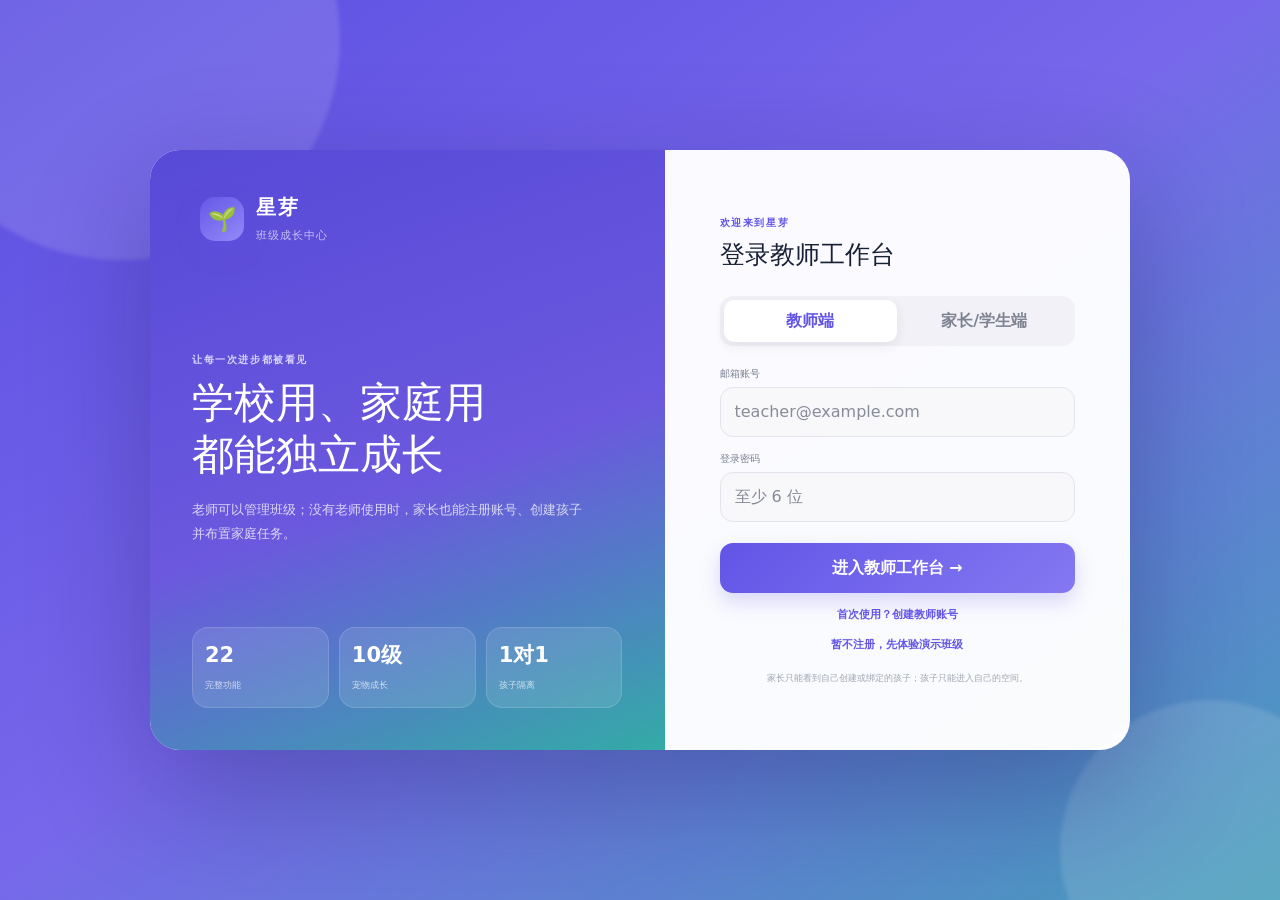
==== commit 1ea8c057: "Publish family accounts and classroom feature upgrade" ====
--- a/class-points-system/index.html
+++ b/class-points-system/index.html
@@ -7,12 +7,14 @@
     <meta property="og:title" content="星芽班级成长中心" />
     <meta property="og:description" content="让每一次进步都被看见。" />
     <link rel="icon" href="./favicon.svg" />
+    <link rel="manifest" href="./manifest.webmanifest" />
+    <meta name="theme-color" content="#6255e7" />
     <title>星芽班级成长中心</title>
-    <script type="module" crossorigin src="./assets/index-Yn-H9ZFd.js"></script>
+    <script type="module" crossorigin src="./assets/index-tChTRlco.js"></script>
     <link rel="modulepreload" crossorigin href="./assets/rolldown-runtime-jpDsebLB.js">
     <link rel="modulepreload" crossorigin href="./assets/supabase-CNf5BcMR.js">
     <link rel="modulepreload" crossorigin href="./assets/react-B0ZntvhZ.js">
-    <link rel="stylesheet" crossorigin href="./assets/index-Dw3AsCBD.css">
+    <link rel="stylesheet" crossorigin href="./assets/index-CuCMWtnR.css">
   </head>
   <body>
     <div id="root"></div>
